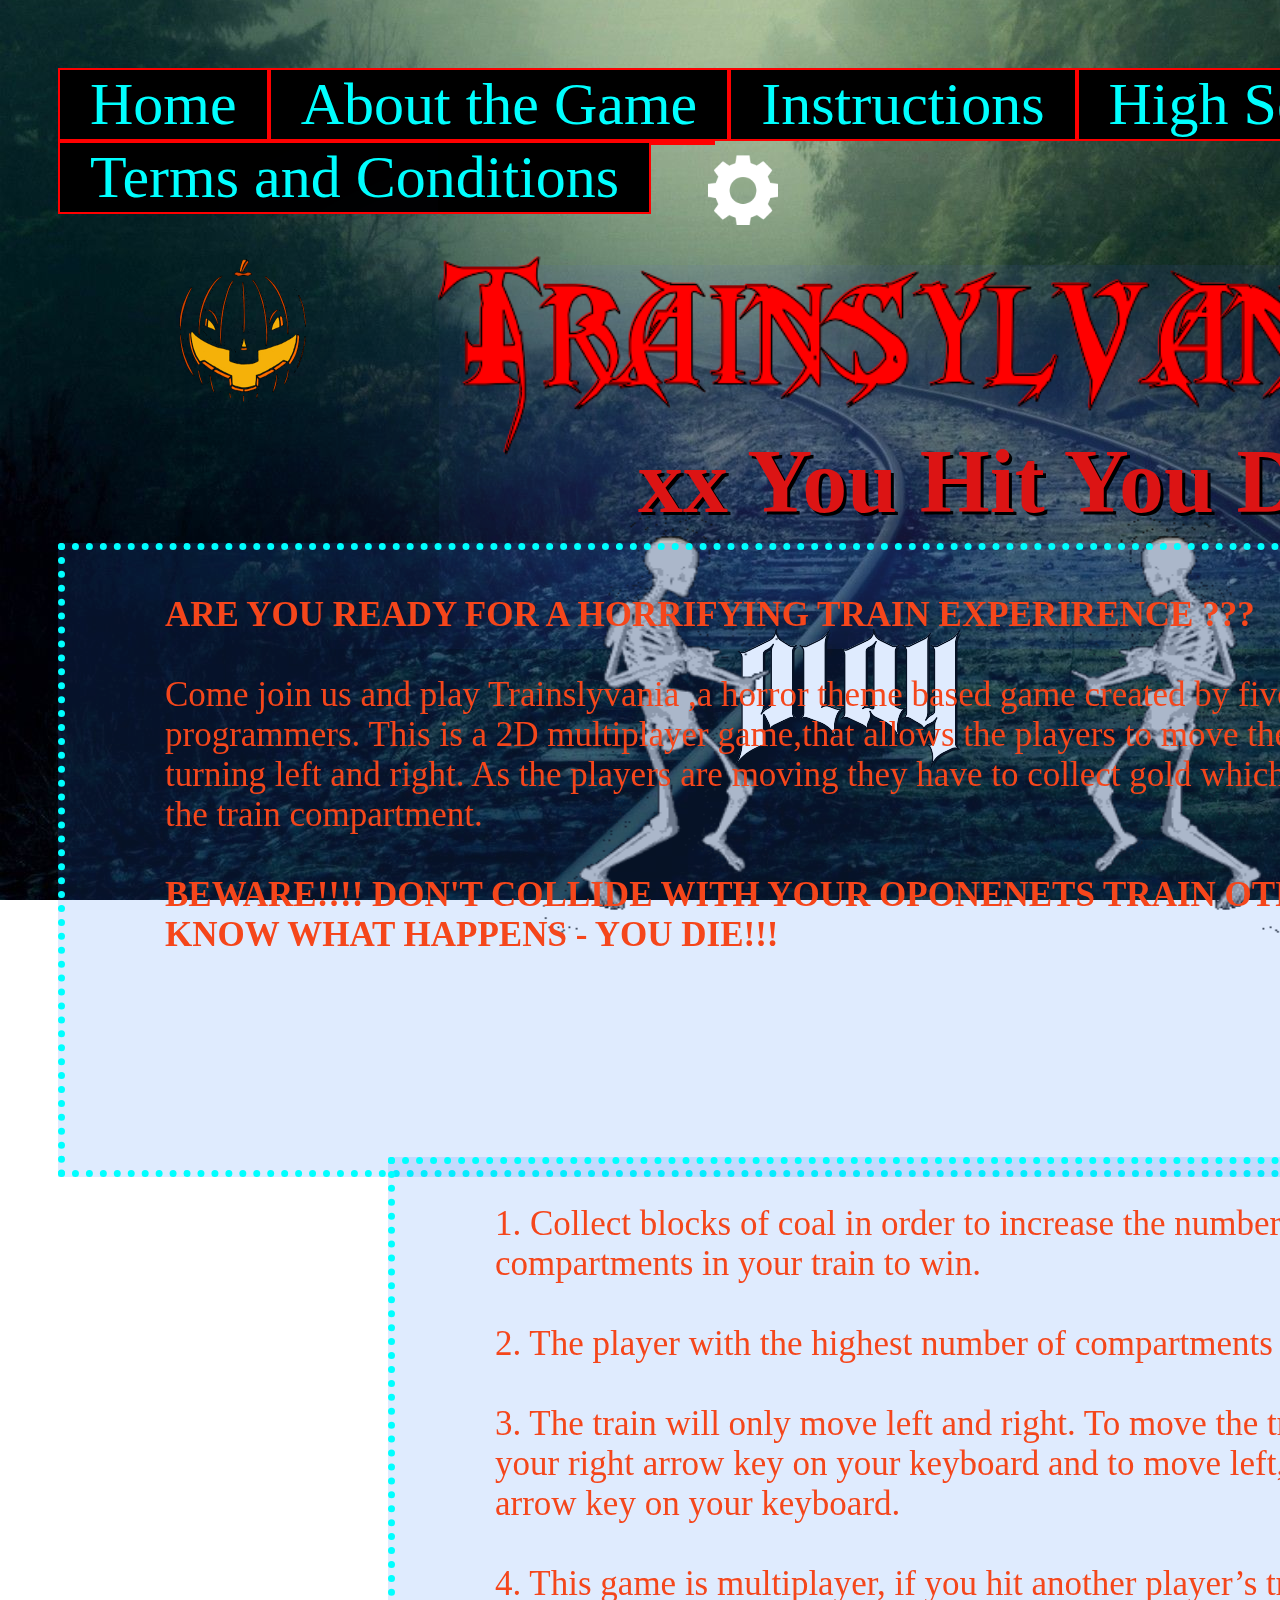
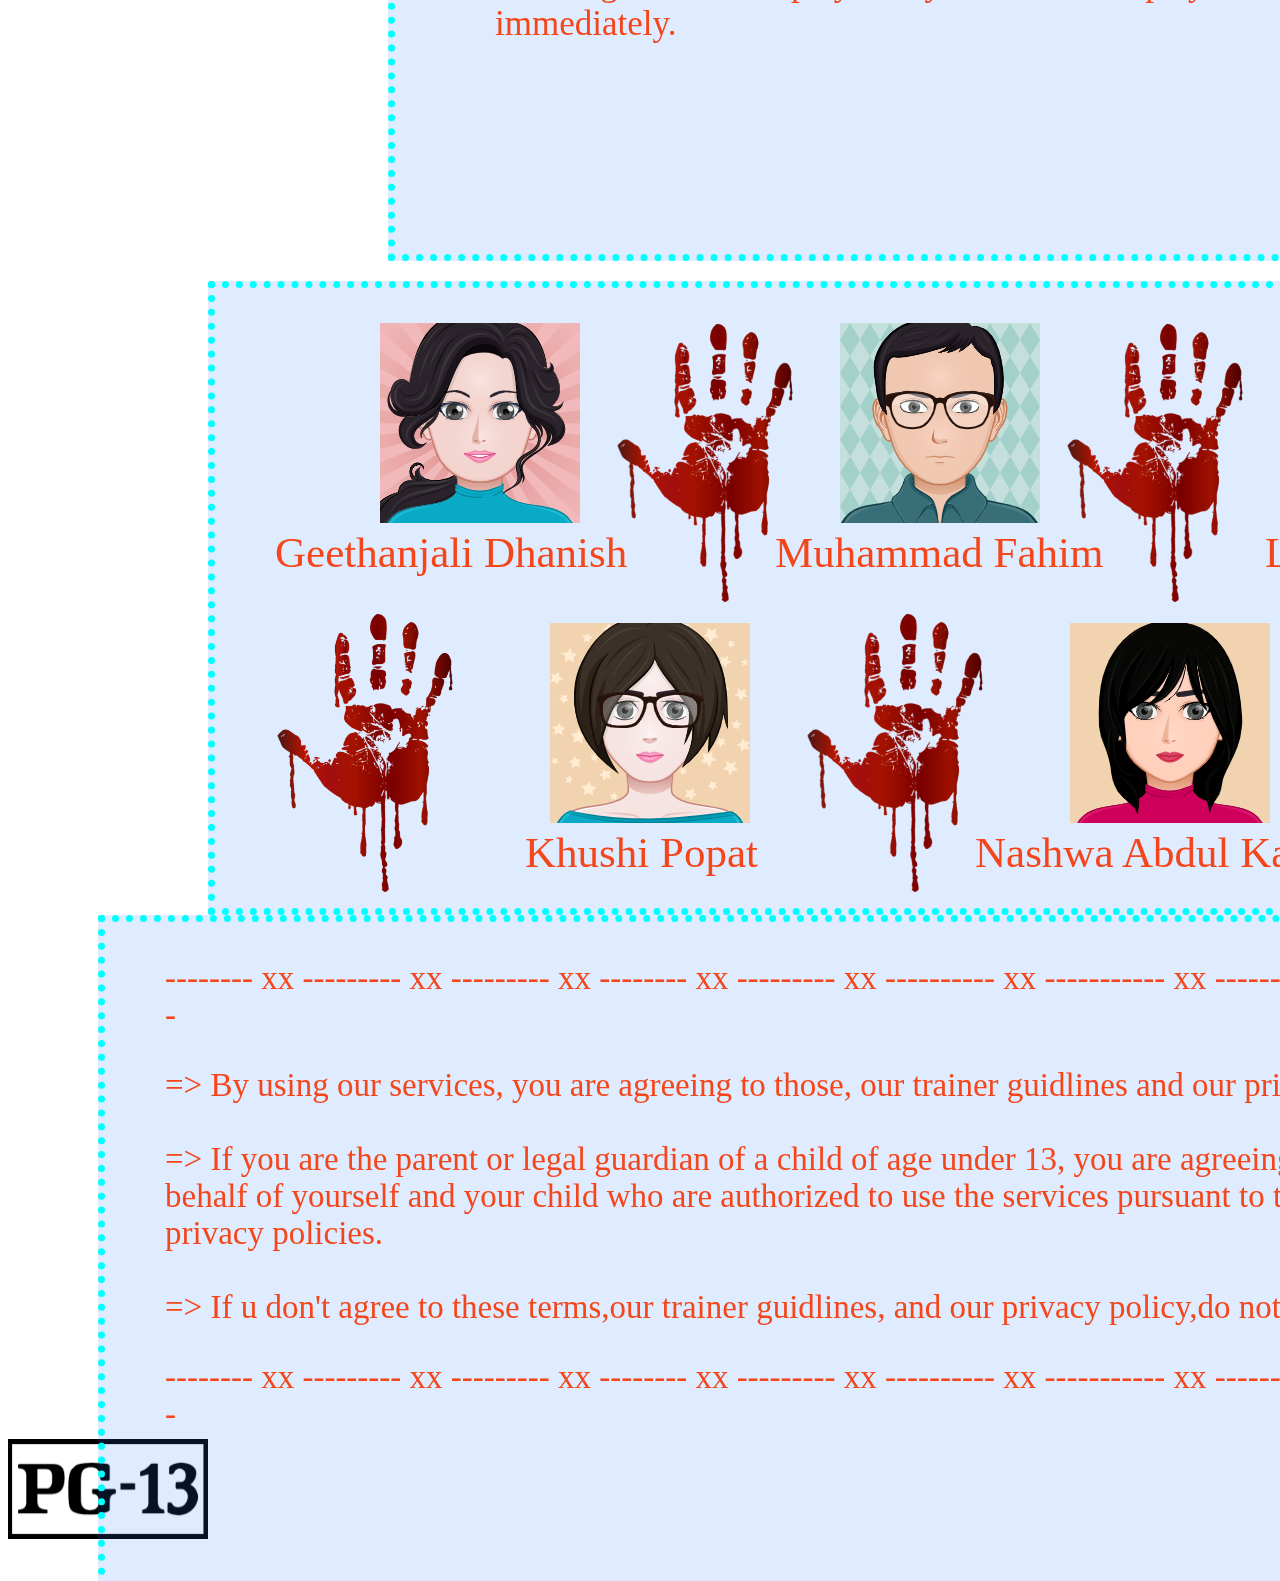
==== webpage/webpage.html @ 9527e8e3 "game" ====
<!DOCTYPE html>
<html>
  <head>
    <title>Game Website</title>
    <meta charset="UTF-8">
    <link rel="stylesheet" type="text/css" href="webpage.css" media="all">
    <meta name="viewport" content="width=device-width, initial-scale=1">
  </head>

  <body>

    <!-------------------------------------------------------MENU TABS------------------------------------------------------------->
    <div class="tab">
      <button class="tablinks" onclick="openBtn(event, 'Home')">Home</button>
      <button class="tablinks" onclick="openBtn(event, 'About the Game')">About the Game</button>
      <button class="tablinks" onclick="openBtn(event, 'Instructions')">Instructions</button>
      <button class="tablinks" onclick="openBtn(event, 'High Scores')">High Scores</button>
      <button class="tablinks" onclick="openBtn(event, 'Credits')">Credits</button>
      <button class="tablinks" onclick="openBtn(event, 'Terms and Conditions')">Terms and Conditions</button>
      <button class="" onclick="openBtn(event, 'Gear')"><h2 id ="myh2"><img src = "Gear.png" width="70" height="70";></h2></button>
    </div>

    <!-------------------------------------------------------HOME BUTTON------------------------------------------------------------->

    <div id="Home" class="tabcontent">
      <h1 id="myh1"><img src="Trainsylvania-Font.png" width="1000" height="200"></h1>
      <h3 id ="myh3">xx You Hit You Die xx</h3>

      <h4 id ="myh4"><img src="PLAY BUTTON.png" onclick="document.getElementById('id01').style.display='block'" alt="play"></h4>
      <div id="id01" class="modal">
        <span onclick="document.getElementById('id01').style.display='none'" class="close" title="Close ">&times;</span>
        <div class="one1">
          <div class="form-box">
            <div class="button-box">
              <div id="btn"></div>
              <button type="button" class="toggle-btn" onclick="login()">LOGIN</button>
              <button type="button" class="toggle-btn" onclick="register()">REGISTER</button>
            </div>
            <form id="login1" class="input-group">
              <input type="text" class="input-field" placeholder="User Id" required>
              <input type="password" class="input-field" placeholder="Password" required>
              <button type="submit" class="login-btn">LOGIN</button>
            </form>
            <form id="register" class="input-group">
              <input type="text" class="input-field" placeholder="User Id" required>
              <input type="email" class="input-field" placeholder="Email Id" required>
              <input type="password" class="input-field" placeholder="Password" required>
              <button type="submit" class="register-btn">REGISTER</button>
            </form>
          </div></div>
      </div>

      <h5 id ="myh5"><img src = "Bat.gif" width="400" height="400" ></h5>
      <h6 id ="myh6"><img src = "Bat.gif" width="400" height="400" ></h6>
      <h7 id ="myh7"><img src = "Skeleton1.gif" width="400" height="500"></h7>
      <h8 id ="myh8"><img src = "Skeleton2.gif" width="400" height="500"></h8>
    </div>

    <!-------------------------------------------------------ABOUT THE GAME BUTTON------------------------------------------------------------->

    <div id="About the Game" class="tabcontent">
      <div class="myBox" id="one">
          <p>
          <strong>ARE YOU READY FOR A HORRIFYING TRAIN EXPERIRENCE  ???</strong> 
          <br><br>
          Come join us and play Trainslyvania ,a horror theme based game created by five budding programmers. 
          This is a 2D multiplayer game,that allows the players to move the train block only by turning left and right. 
          As the players are moving they  have to collect gold which increases the size of the train compartment.
          <br><br>
          <strong>BEWARE!!!! DON'T COLLIDE WITH YOUR OPONENETS TRAIN OTHERWISE YOU KNOW WHAT HAPPENS - YOU DIE!!!</strong>
          </p>
          <h9 id ="myh9"><img src = "Skull.gif" width="200" height="200" top: 10px left: 200px;></h9>
      </div></div>
    </div>
    
    <!-------------------------------------------------------INSTRUCTIONS BUTTON------------------------------------------------------------->

    <div id="Instructions" class="tabcontent">
      <div class="myBox" id="two">
        <p>
        1. Collect blocks of coal in order to increase the number of compartments in your train to win. 
        <br><br>
        2. The player with the highest number of compartments will win.
        <br><br>
        3. The train will only move left and right. To move the train right, use your right arrow key on your keyboard and to move left, 
        use the left arrow key on your keyboard.
        <br><br>
        4. This game is multiplayer, if you hit another player’s train, you lose immediately. 
        <br>
        <h10 id ="myh10"><img src = "Arrow.gif" width="250" height="100"></h10>
        <h11 id ="myh11"><img src = "Coal.gif" width="150" height="100"></h11>
        </p></div></div>
    </div>

    <!-------------------------------------------------------HIGH SCORES BUTTON------------------------------------------------------------->

    <div id="High Scores" class="tabcontent">
    </div>

    <!-------------------------------------------------------CREDITS BUTTON-------------------------------------------------------------------->

    <div id="Credits" class="tabcontent">
      <div class="myBox" id="four">
        <p>
        <h11 id ="a1"><img src ="Avatar-1.png" width="200" height="200"></h11>
        <h12 id ="a2">Geethanjali Dhanish</h12>
        <h13 id ="a3"><img src ="Avatar-2.png" width="200" height="200"></h13>
        <h14 id ="a4">Muhammad Fahim</h14>
        <h15 id ="a5"><img src ="Avatar-3.png" width="200" height="200"></h15>
        <h16 id ="a6">Lakshmi Sunil</h16>
        <h17 id ="a7"><img src ="Avatar-4.png" width="200" height="200"></h17>
        <h18 id ="a8">Khushi Popat</h18>
        <h19 id ="a9"><img src ="Avatar-5.png" width="200" height="200"></h19>
        <h20 id ="a10">Nashwa Abdul Kadhar</h20>
        <h21 id ="a11"><img src ="Hand.png" width="230" height="300"></h21>
        <h22 id ="a12"><img src ="Hand.png" width="230" height="300"></h22>
        <h23 id ="a13"><img src ="Hand.png" width="230" height="300"></h23>
        <h24 id ="a14"><img src ="Hand.png" width="230" height="300"></h24>
        <h25 id ="a15"><img src ="Hand.png" width="230" height="300"></h25>
        </p></div></div>
    </div>

    <!-------------------------------------------------------TERMS AND CONDITIONS BUTTON---------------------------------------------------------->

    <div id="Terms and Conditions" class="tabcontent">
      <div class="myBox" id="five">
        <p>-------- xx --------- xx --------- xx -------- xx --------- xx ---------- xx ----------- xx --------- xx -------- xx ----------</p>
        => By using our services, you are agreeing to those, our trainer guidlines and our privacy policy.
        <br><br>
        => If you are the parent or legal guardian of a child of age under 13, you are agreeing to these terms on behalf of yourself 
        and your child who are authorized to use the services pursuant to these terms and in our privacy policies.
        <br><br>
        => If u don't agree to these terms,our trainer guidlines, and our privacy policy,do not use the services.
        <p>-------- xx --------- xx --------- xx -------- xx --------- xx ---------- xx ----------- xx --------- xx -------- xx ----------</p> 
        </p></div>
        <h12 id ="myh12"><img src = "pg13.png" width="200" height="100" top: 100px right: 10px;></h12>
      </div>
    </div>

    <!-------------------------------------------------------JAVA SCRIPT CODE - MENU TABS-------------------------------------------------------------------->

    <script>
    function openBtn(evt, cityName) {
      var i, tabcontent, tablinks;
      tabcontent = document.getElementsByClassName("tabcontent");
      for (i = 0; i < tabcontent.length; i++) {
        tabcontent[i].style.display = "none";
      }
      tablinks = document.getElementsByClassName("tablinks");
      for (i = 0; i < tablinks.length; i++) {
        tablinks[i].className = tablinks[i].className.replace(" active", "");
      }
      document.getElementById(cityName).style.display = "block";
      evt.currentTarget.className += " active";
    }
    </script>

   <!-------------------------------------------------------JAVA SCRIPT CODE - PLAY BUTTON-------------------------------------------------------------------->

    <script>
    var x= document.getElementById("login1");
    var y= document.getElementById("register");
    var z= document.getElementById("btn");
    function register(){
      x.style.left = "-450px";
      y.style.left = "50px";
      z.style.left = "110px";
    }
    function login(){
      x.style.left = "50px";
      y.style.left = "400px";
      z.style.left = "0";
    }
    </script>


  </body>
</html>
---- webpage/webpage.css ----
/*---------------------------------GAME BACKGROUND---------------------------------*/
body
{
    background-image: url("train.jpg");
    position:fixed;
    background-position: 0px -600px;  
}

/*----------------------------------------MENU TABS--------------------------------------*/
.tab button 
{
    background-color: black;
    font-family: chiller;
    float: left;
    position: relative;
    top: 60px;
    left: 50px;
    border: 2px solid red;
    color: cyan;
    cursor: pointer;
    padding: 0 30px;
    transition: 0.3s;
    font-size: 60px;
}
.tab button:hover 
{
    background-color: blue;
}
.tab button.active 
{
    background-color: rgba(0, 0, 255, 0.459)
}

/*---------------------------------------ABOUT THE GAME BUTTON---------------------------------*/
#one 
{
    border: 7px cyan dotted;
    color: rgb(245, 70, 27);
    padding-top: 10px;
    padding-bottom: 10px;
    padding-left: 100px;
    padding-right: 100px;
    font-size: 35px;
    font-family: papyrus;
    width: 1440px;
    height: 600px;
    position: relative;
    left: 50px;
    top: 150px;
    overflow: auto;
    background-color: rgb(39, 123, 250,0.15); 
}

/*---------------------------------------INSTRUCTIONS BUTTON---------------------------------*/
#two 
{
    border: 7px cyan dotted;
    color: rgb(245, 70, 27);
    padding-top: 5px;
    padding-bottom: 5px;
    padding-left: 100px;
    padding-right: 100px;
    font-size: 35px;
    font-family: papyrus;
    width: 1000px;
    height: 680px;
    position: relative;
    left: 380px;
    top: 130px;
    overflow: auto;
    background-color: rgb(39, 123, 250,0.15); 
}

/*---------------------------------------CREDITS BUTTON---------------------------------*/
#four 
{
    border: 7px cyan dotted;
    color: rgb(245, 70, 27);
    padding-top: 10px;
    padding-bottom: 10px;
    padding-left: 100px;
    padding-right: 100px;
    font-size: 43px;
    font-family: papyrus;
    width: 1200px;
    height: 600px;
    position: relative;
    left: 200px;
    top: 150px;
    overflow: auto;
    background-color: rgb(39, 123, 250,0.15); 
}

/*---------------------------------------TERMS AND CONDITIONS BUTTON---------------------------------*/
#five 
{
    border: 7px cyan dotted;
    color: rgb(245, 70, 27);
    padding-top: 5px;
    padding-bottom: 5px;
    padding-left: 60px;
    padding-right: 60px;
    font-size: 33px;
    font-family: papyrus;
    width: 1440px;
    height: 650px;
    position: relative;
    left: 90px;
    top: 150px;
    overflow: auto;
    background-color: rgb(39, 123, 250,0.15); 
}

/*---------------------------GAME TITLE - TRAINSYLVANIA----------------------------*/
#myh1 
{
    padding-top:120px;
    font-size: 190px;
    position: relative;
    left: 430px;
    width: 1000px;
    height: 10px; 
    box-shadow: 2px 261px 340px #545ee9b0;  
}

/*--------------------------------GAME SETTINGS - GEAR-----------------------------*/
#myh2 
{
    transition:0.6s;
    padding: 25px;
    transition: transform .2s; 
    height: -10px;
    margin: 0 auto;
    position: absolute;
    top: -25px;
    right: -30px;
    width:10px;
}
#myh2:hover
{
    background-color: transparent;
    transform: scale(1.5); 
}

/*------------------------------GAME TAGLINE - YOU HIT YOU DIE---------------------*/
#myh3
{
    color:rgb(220, 20, 20);
    position: absolute; 
    top: 332px;
    left: 630px;
    font-family:chiller;
    font-size: 90px;
    text-shadow: 3px 3px 0px #000000;
}

/*--------------------------------GAME START - PLAY BUTTON-------------------------*/
#myh4
{ 
    color:rgb(220, 20, 20);
    position: absolute; 
    top: 500px;
    right: 700px;
    font-size: 90px;  
}
#myh4:hover 
{
    transform: scale(1.2); 
    background-color:transparent; 
}

/*---------------------------------------BAT PIC --------------------------------*/
#myh5
{
    transition:0.6s;
    padding: 25px;
    height: 10px;
    margin: 0 auto;
    position: absolute;
    top: 100px;
    left: 10px;
    width:10px;
}
#myh6
{
    transition:0.6s;
    padding: 25px;
    height: 10px;
    margin: 0 auto;
    position: absolute;
    top: 100px;
    right: 280px;
    width:10px;
}

/*------------------------------------------SKELETON1 PIC  ------------------------------*/
#myh7
{
    transition:0.6s;
    padding: 25px;
    height: 10px;
    margin: 0 auto;
    position: absolute;
    top: 430px;
    left:430px;
    width:10px;
}

/*------------------------------------------SKELETON1 PIC  ------------------------------*/
#myh8
{
    transition:0.6s;
    padding: 25px;
    height: 10px;
    margin: 0 auto;
    position: absolute;
    top: 430px;
    right:650px;
    width:10px;
}

/*---------------------------------------------SKULL PIC --------------------------------*/
#myh9
{
    transition:0.6s;
    padding: 25px;
    height: 10px;
    margin: 0 auto;
    position: absolute;
    top: 350px;
    left: 1400px;
    width:10px;
}

/*------------------------------------------ARROW-KEY PIC ----------------------------*/
#myh10
{
    transition:0.6s;
    padding: 25px;
    height: 10px;
    margin: 0 auto;
    position: absolute;
    top: 400px;
    right: 300px;
    width:10px;
}

#myh11
{
    transition:0.6s;
    padding: 25px;
    height: 10px;
    margin: 0 auto;
    position: absolute;
    top: 70px;
    right: 250px;
    width:10px;
}


/*---------------------------------------------AVATAR-1  PIC --------------------------------*/
#a1
{
    transition:0.6s;
    padding: 25px;
    height: 10px;
    margin: 0 auto;
    position: absolute;
    top: 10px;
    left: 140px;
    width:10px;
}

/*---------------------------------------------NAME-1 (GEETHANJALI) --------------------------------*/
#a2
{
    position: absolute;
    top: 240px;
    left: 60px;
}
  
/*---------------------------------------------AVATAR-2  PIC --------------------------------*/
#a3
{
    transition:0.6s;
    padding: 25px;
    height: 10px;
    margin: 0 auto;
    position: absolute;
    top: 10px;
    left: 600px;
    width:10px;
}

/*---------------------------------------------NAME-2 (FAHIM) --------------------------------*/
#a4
{
    position: absolute;
    top: 240px;
    left: 560px;
}

/*---------------------------------------------AVATAR-3  PIC --------------------------------*/
#a5
{
    transition:0.6s;
    padding: 25px;
    height: 10px;
    margin: 0 auto;
    position: absolute;
    top: 10px;
    left: 1060px;
    width:10px;
}

/*---------------------------------------------NAME-3 (LAKSHMI) --------------------------------*/
#a6
{
    position: absolute;
    top: 240px;
    left: 1050px;
}

/*---------------------------------------------AVATAR-4  PIC --------------------------------*/
#a7
{
    transition:0.6s;
    padding: 25px;
    height: 10px;
    margin: 0 auto;
    position: absolute;
    top: 310px;
    left: 310px;
    width:10px;
}

/*---------------------------------------------NAME-4 (KHUSHI) --------------------------------*/
#a8
{
    position: absolute;
    top: 540px;
    left: 310px;
}

/*---------------------------------------------AVATAR-5  PIC --------------------------------*/
#a9
{
    transition:0.6s;
    padding: 25px;
    height: 10px;
    margin: 0 auto;
    position: absolute;
    top: 310px;
    left: 830px;
    width:10px;
}

/*---------------------------------------------NAME-5 (NASHWA) --------------------------------*/

#a10
{
    position: absolute;
    top: 540px;
    left: 760px;
}

/*---------------------------------------------BLOOD HAND PIC --------------------------------*/
#a11
{
    transition:0.6s;
    padding: 25px;
    height: 10px;
    margin: 0 auto;
    position: absolute;
    top: 0px;
    left: 350px;
    width:10px;
}
#a12
{
    transition:0.6s;
    padding: 25px;
    height: 10px;
    margin: 0 auto;
    position: absolute;
    top: 0px;
    left: 800px;
    width:10px;
}
#a13
{
    transition:0.6s;
    padding: 25px;
    height: 10px;
    margin: 0 auto;
    position: absolute;
    top: 290px;
    left: 10px;
    width:10px;
}
#a14
{
    transition:0.6s;
    padding: 25px;
    height: 10px;
    margin: 0 auto;
    position: absolute;
    top: 290px;
    left: 540px;
    width:10px;
}
#a15
{
    transition:0.6s;
    padding: 25px;
    height: 10px;
    margin: 0 auto;
    position: absolute;
    top: 290px;
    left: 1100px;
    width:10px;
}
  
/*---------------------------------------------LOGIN CLOSE BUTTON --------------------------------*/
.close 
{
    position: absolute;
    right: 710px;
    top: 150px;
    font-size: 50px;
    font-weight: bold;
    color: white;
}
.close:hover,.close:focus 
{
    color: yellow;
    cursor: pointer;
}

/*---------------------------------------------SUBMIT BUTTON --------------------------------------*/
.login-btn
{
    width: 100%;
    padding: 10px 100px;
    cursor: pointer;
    display: block;
    margin-top: 30%;
    background: red;
    color: yellow;
    font-family: Segoe Print;
}
.register-btn
{
    width: 100%;
    padding: 10px 100px;
    cursor: pointer;
    display: block;
    margin-top: 30%;
    background: red;
    color: yellow;
    font-family: Segoe Print;
}
.login-btn:hover, .register-btn:hover
{
    background-color: red;
}

/*---------------------------------------------LOGIN FORM --------------------------------------*/
.form-box
{
    width: 380px;
    height: 550px;
    position: relative;
    margin: 6% auto;
    background-image: url("Spider-web.jpg");
    padding: 5px;
    overflow: hidden;
}

/*---------------------------------------------LOGIN FORM - BACKGROUND --------------------------------------*/
.modal 
{
    display: none; 
    position: fixed;
    z-index: 1; 
    left: 0;
    top: 0;
    width: 100%;
    height: 100%;
    overflow: auto;
    background: rgba(53, 45, 100, 0.308);
    padding-top: 50px;
}
    .button-box{
      width: 220px;
      margin: 35px auto;
      position: relative;
      box-shadow: 0 0 1px 2px yellow;
    }
    .toggle-btn{
      padding: 10px 30px;
      cursor: pointer;
      background: transparent;
      border: 0;
      outline: none;
      position: relative;
     color:yellow;
     font-family: Segoe Print;
    font-size: 11px; 
    }
    ::-webkit-input-placeholder{
      color: yellow;
      font-family: Segoe Print;
      font-size: 20px; 
    }
    #btn{
    top: 0;
    left: 0;
    position: absolute;
    width: 110px;
    height: 100%;
    background: red;
    transition: .5s;
    
    }
    .input-group{
      top: 180px;
      position: absolute;
      width: 280px;
      transition: .5s;
    }
    .input-field{
      width: 100%;
      padding: 10px 0;
      margin: 5px 0;
      border-left: 0;
      border-top: 0;
      border-right: 0;
      border-bottom: 1px solid yellow;
      outline: none;
      color:yellow;
      background: transparent;
      font-family: Segoe Print;
      font-size: 20px;
    }
    
    .check-box{
    margin: 30px 10px 30px 0;
    }
    .span{
        color: red;
        font-size: 12px;
        bottom: 68px;
        position: absolute; 
    }
    #login1{
    left:50px;
    
    }
    #register{
      left: 450px;
    }
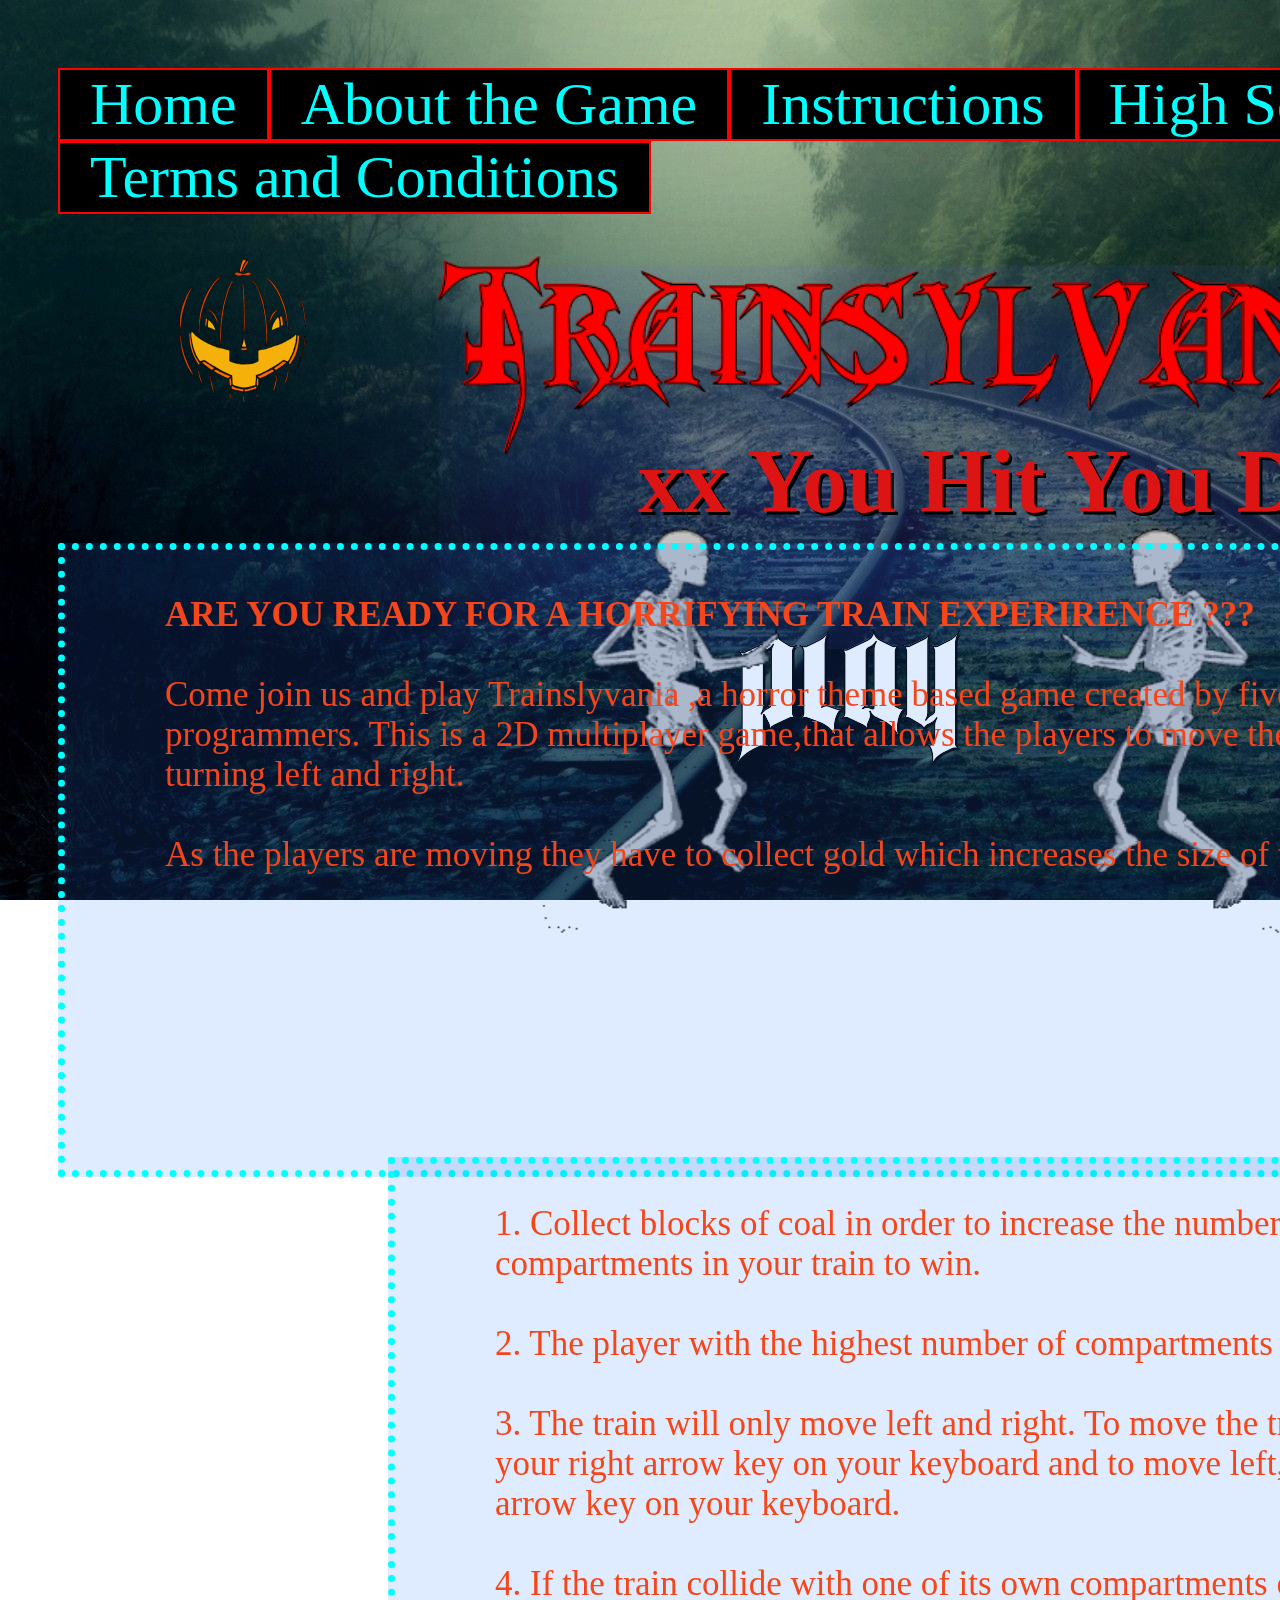
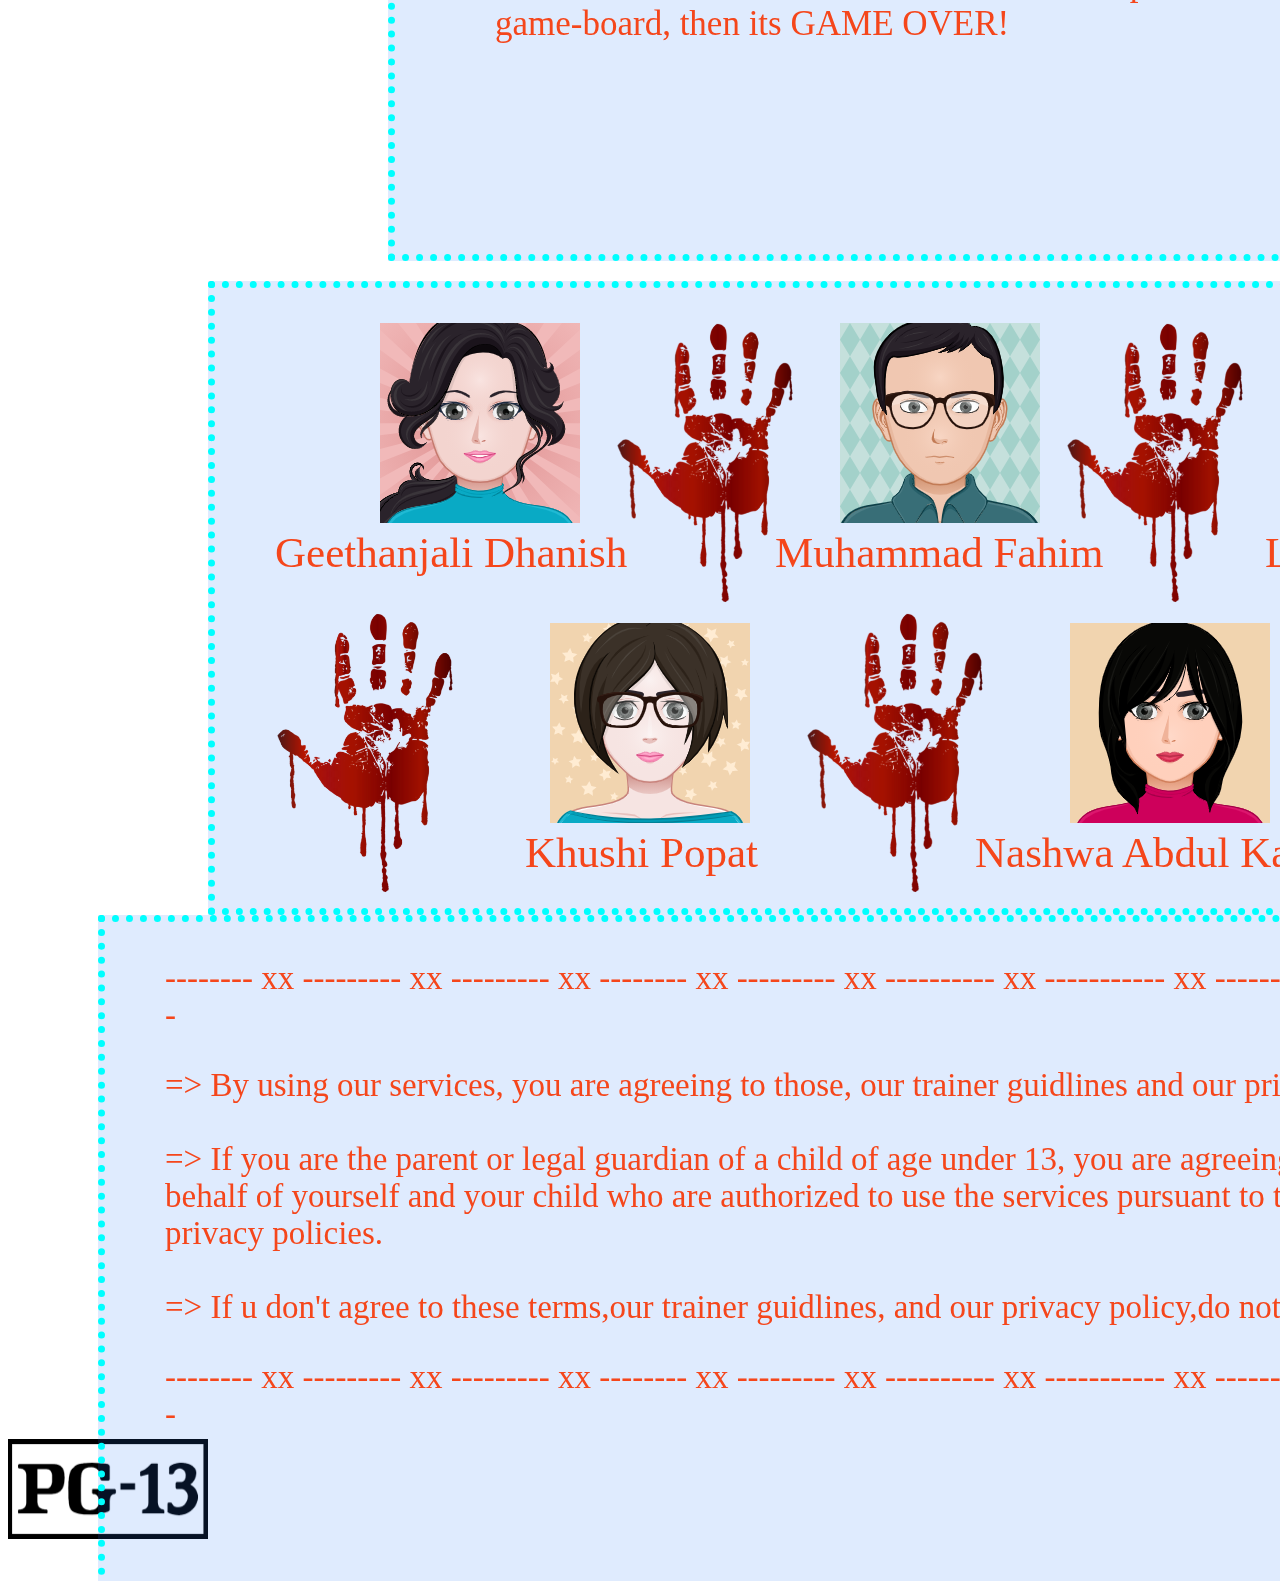
==== commit 62b9c34a: "webpage" ====
--- a/webpage/webpage.html
+++ b/webpage/webpage.html
@@ -17,7 +17,6 @@
       <button class="tablinks" onclick="openBtn(event, 'High Scores')">High Scores</button>
       <button class="tablinks" onclick="openBtn(event, 'Credits')">Credits</button>
       <button class="tablinks" onclick="openBtn(event, 'Terms and Conditions')">Terms and Conditions</button>
-      <button class="" onclick="openBtn(event, 'Gear')"><h2 id ="myh2"><img src = "Gear.png" width="70" height="70";></h2></button>
     </div>
 
     <!-------------------------------------------------------HOME BUTTON------------------------------------------------------------->
@@ -65,9 +64,9 @@
           <br><br>
           Come join us and play Trainslyvania ,a horror theme based game created by five budding programmers. 
           This is a 2D multiplayer game,that allows the players to move the train block only by turning left and right. 
+          <br><br>
           As the players are moving they  have to collect gold which increases the size of the train compartment.
-          <br><br>
-          <strong>BEWARE!!!! DON'T COLLIDE WITH YOUR OPONENETS TRAIN OTHERWISE YOU KNOW WHAT HAPPENS - YOU DIE!!!</strong>
+          <br><br><br>
           </p>
           <h9 id ="myh9"><img src = "Skull.gif" width="200" height="200" top: 10px left: 200px;></h9>
       </div></div>
@@ -85,7 +84,7 @@
         3. The train will only move left and right. To move the train right, use your right arrow key on your keyboard and to move left, 
         use the left arrow key on your keyboard.
         <br><br>
-        4. This game is multiplayer, if you hit another player’s train, you lose immediately. 
+        4. If the train collide with one of its own compartments or with the game-board, then its GAME OVER!
         <br>
         <h10 id ="myh10"><img src = "Arrow.gif" width="250" height="100"></h10>
         <h11 id ="myh11"><img src = "Coal.gif" width="150" height="100"></h11>
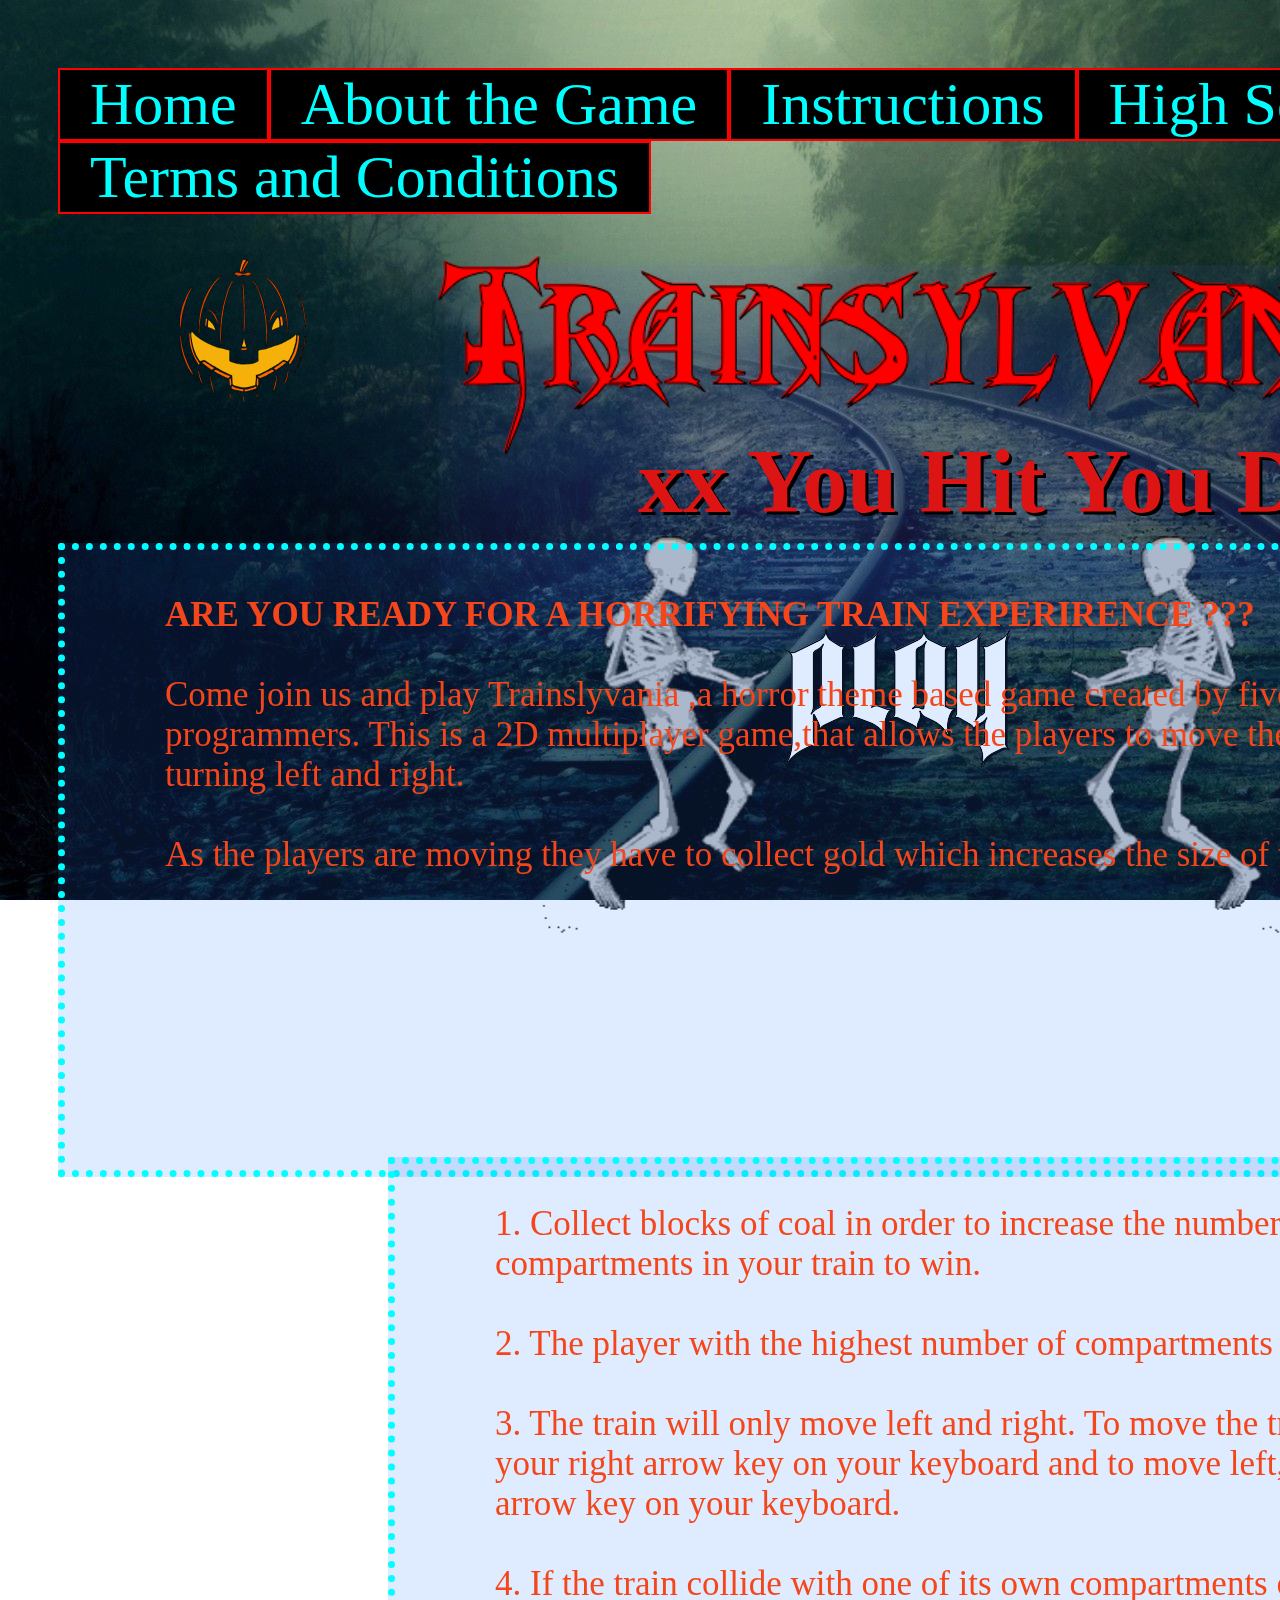
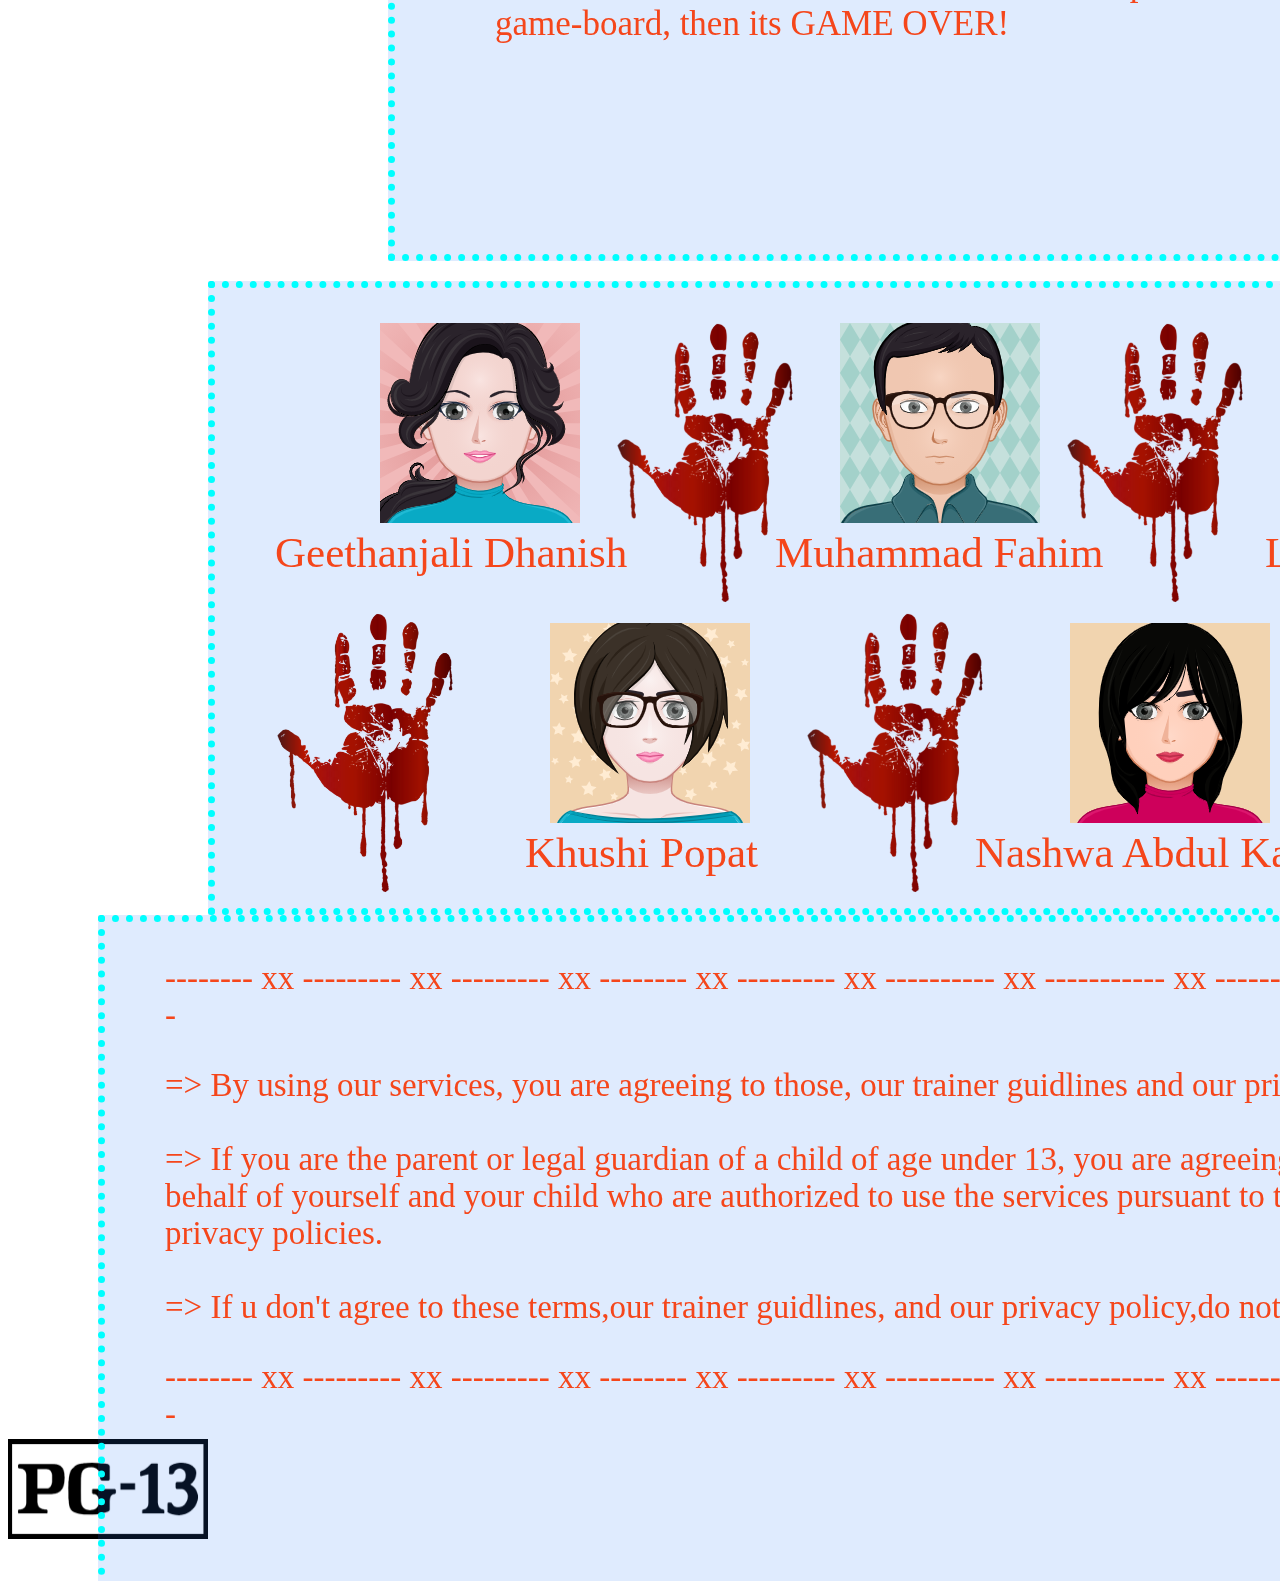
==== commit d558b954: "game" ====
--- a/webpage/webpage.html
+++ b/webpage/webpage.html
@@ -93,8 +93,7 @@
 
     <!-------------------------------------------------------HIGH SCORES BUTTON------------------------------------------------------------->
 
-    <div id="High Scores" class="tabcontent">
-    </div>
+    <div id="High Scores" class="tabcontent"> </div>
 
     <!-------------------------------------------------------CREDITS BUTTON-------------------------------------------------------------------->
 
@@ -172,6 +171,5 @@
     }
     </script>
 
-
   </body>
 </html>--- a/webpage/webpage.css
+++ b/webpage/webpage.css
@@ -123,25 +123,6 @@
     box-shadow: 2px 261px 340px #545ee9b0;  
 }
 
-/*--------------------------------GAME SETTINGS - GEAR-----------------------------*/
-#myh2 
-{
-    transition:0.6s;
-    padding: 25px;
-    transition: transform .2s; 
-    height: -10px;
-    margin: 0 auto;
-    position: absolute;
-    top: -25px;
-    right: -30px;
-    width:10px;
-}
-#myh2:hover
-{
-    background-color: transparent;
-    transform: scale(1.5); 
-}
-
 /*------------------------------GAME TAGLINE - YOU HIT YOU DIE---------------------*/
 #myh3
 {
@@ -160,7 +141,7 @@
     color:rgb(220, 20, 20);
     position: absolute; 
     top: 500px;
-    right: 700px;
+    right: 650px;
     font-size: 90px;  
 }
 #myh4:hover 
@@ -256,7 +237,6 @@
     right: 250px;
     width:10px;
 }
-
 
 /*---------------------------------------------AVATAR-1  PIC --------------------------------*/
 #a1
@@ -491,29 +471,33 @@
     background: rgba(53, 45, 100, 0.308);
     padding-top: 50px;
 }
-    .button-box{
-      width: 220px;
-      margin: 35px auto;
-      position: relative;
-      box-shadow: 0 0 1px 2px yellow;
-    }
-    .toggle-btn{
-      padding: 10px 30px;
-      cursor: pointer;
-      background: transparent;
-      border: 0;
-      outline: none;
-      position: relative;
-     color:yellow;
-     font-family: Segoe Print;
+.button-box
+{
+    width: 220px;
+    margin: 35px auto;
+    position: relative;
+    box-shadow: 0 0 1px 2px yellow;
+}
+.toggle-btn
+{
+    padding: 10px 30px;
+    cursor: pointer;
+    background: transparent;
+    border: 0;
+    outline: none;
+    position: relative;
+    color:yellow;
+    font-family: Segoe Print;
     font-size: 11px; 
-    }
-    ::-webkit-input-placeholder{
-      color: yellow;
-      font-family: Segoe Print;
-      font-size: 20px; 
-    }
-    #btn{
+}
+::-webkit-input-placeholder
+{
+    color: yellow;
+    font-family: Segoe Print;
+    font-size: 20px; 
+}
+#btn
+{
     top: 0;
     left: 0;
     position: absolute;
@@ -521,45 +505,48 @@
     height: 100%;
     background: red;
     transition: .5s;
-    
-    }
-    .input-group{
-      top: 180px;
-      position: absolute;
-      width: 280px;
-      transition: .5s;
-    }
-    .input-field{
-      width: 100%;
-      padding: 10px 0;
-      margin: 5px 0;
-      border-left: 0;
-      border-top: 0;
-      border-right: 0;
-      border-bottom: 1px solid yellow;
-      outline: none;
-      color:yellow;
-      background: transparent;
-      font-family: Segoe Print;
-      font-size: 20px;
-    }
-    
-    .check-box{
+}
+.input-group
+{
+    top: 180px;
+    position: absolute;
+    width: 280px;
+    transition: .5s;
+}
+.input-field
+{
+    width: 100%;
+    padding: 10px 0;
+    margin: 5px 0;
+    border-left: 0;
+    border-top: 0;
+    border-right: 0;
+    border-bottom: 1px solid yellow;
+    outline: none;
+    color:yellow;
+    background: transparent;
+    font-family: Segoe Print;
+    font-size: 20px;
+} 
+.check-box
+{
     margin: 30px 10px 30px 0;
-    }
-    .span{
-        color: red;
-        font-size: 12px;
-        bottom: 68px;
-        position: absolute; 
-    }
-    #login1{
+}
+.span
+{
+    color: red;
+    font-size: 12px;
+    bottom: 68px;
+    position: absolute; 
+}
+#login1
+{
     left:50px;
-    
-    }
-    #register{
-      left: 450px;
-    }
+}
+#register
+{
+    left: 450px;
+}
     
 
     
